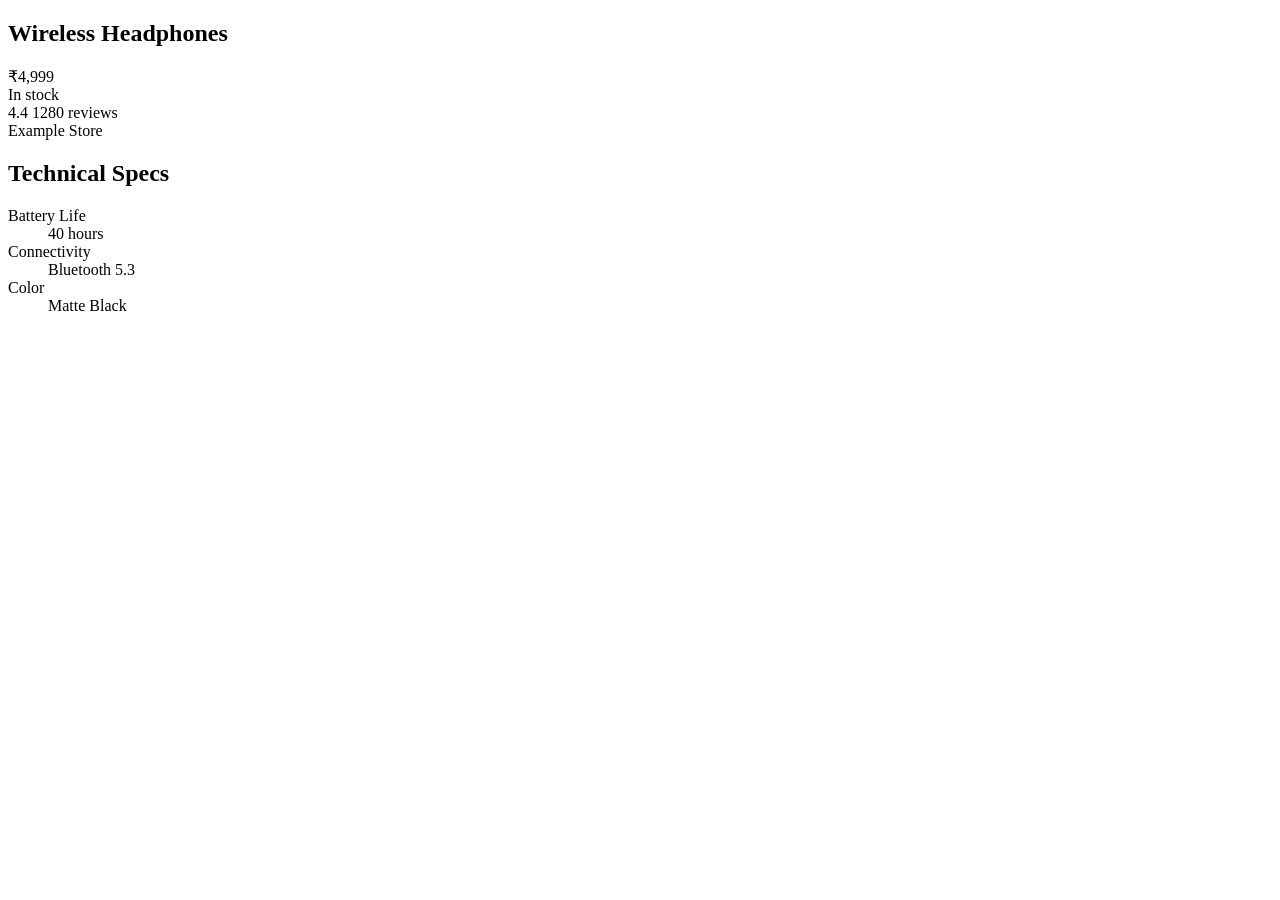
==== fixtures/product_v2.html @ f0238b8d "Initial commit: MarketScout autonomous web-data monitoring and self-healing platform" ====
<!DOCTYPE html>
<html lang="en">
<head>
  <meta charset="UTF-8">
  <title>Wireless Headphones Redesign - Example Store</title>
  <script type="application/ld+json">
  {
    "@context": "https://schema.org/",
    "@type": "Product",
    "name": "Wireless Headphones",
    "image": "https://example.com/images/headphones.jpg",
    "description": "High performance noise cancelling wireless headphones",
    "brand": {
      "@type": "Brand",
      "name": "Example Store"
    },
    "offers": {
      "@type": "Offer",
      "price": "4999",
      "priceCurrency": "INR",
      "availability": "https://schema.org/InStock",
      "url": "https://demo.local/products/wireless-headphones"
    },
    "aggregateRating": {
      "@type": "AggregateRating",
      "ratingValue": "4.4",
      "reviewCount": "1280"
    }
  }
  </script>
</head>
<body>
  <main class="v2-layout">
    <section class="hero">
      <h1 data-testid="product-title" itemprop="name">Wireless Headphones</h1>
      <div data-testid="price-wrapper">
        <meta itemprop="price" content="4999" />
        <span data-testid="price">₹4,999</span>
        <meta itemprop="priceCurrency" content="INR" />
      </div>
      <div data-testid="stock-badge">
        <span data-testid="availability" itemprop="availability">In stock</span>
      </div>
      <div class="reviews" data-testid="rating-container" itemprop="aggregateRating" itemscope itemtype="https://schema.org/AggregateRating">
        <span data-testid="rating" itemprop="ratingValue">4.4</span>
        <span data-testid="review-count" itemprop="reviewCount">1280 reviews</span>
      </div>
      <div data-testid="seller-box">
        <span data-testid="seller" itemprop="brand">Example Store</span>
      </div>
    </section>
    <section class="details">
      <h2>Technical Specs</h2>
      <dl data-testid="specs">
        <dt>Battery Life</dt><dd>40 hours</dd>
        <dt>Connectivity</dt><dd>Bluetooth 5.3</dd>
        <dt>Color</dt><dd>Matte Black</dd>
      </dl>
    </section>
  </main>
</body>
</html>
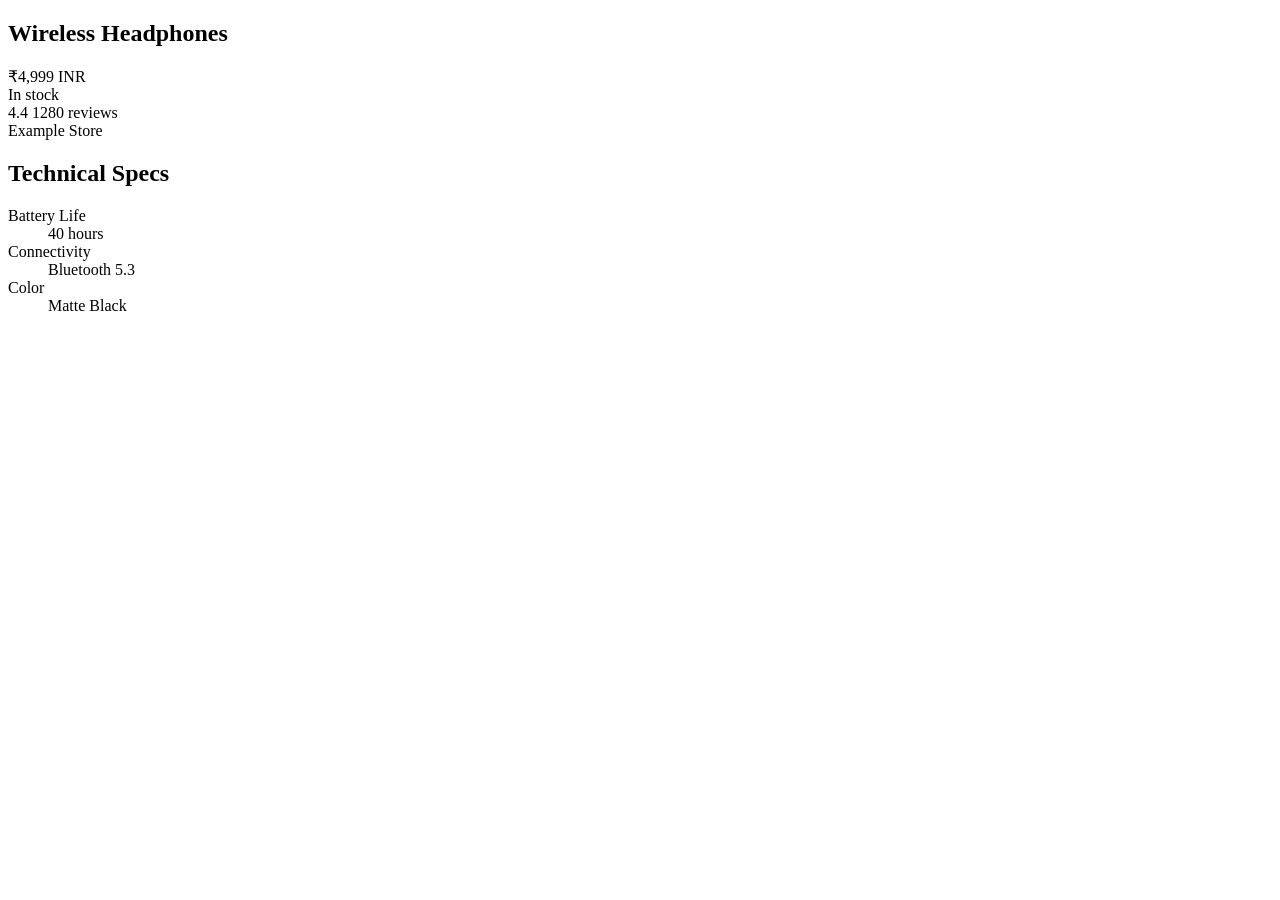
==== commit 28451403: "feat: multi-dataset live scraping, versioned rule bundles, and autonomous self-healing architecture" ====
--- a/fixtures/product_v2.html
+++ b/fixtures/product_v2.html
@@ -3,45 +3,20 @@
 <head>
   <meta charset="UTF-8">
   <title>Wireless Headphones Redesign - Example Store</title>
-  <script type="application/ld+json">
-  {
-    "@context": "https://schema.org/",
-    "@type": "Product",
-    "name": "Wireless Headphones",
-    "image": "https://example.com/images/headphones.jpg",
-    "description": "High performance noise cancelling wireless headphones",
-    "brand": {
-      "@type": "Brand",
-      "name": "Example Store"
-    },
-    "offers": {
-      "@type": "Offer",
-      "price": "4999",
-      "priceCurrency": "INR",
-      "availability": "https://schema.org/InStock",
-      "url": "https://demo.local/products/wireless-headphones"
-    },
-    "aggregateRating": {
-      "@type": "AggregateRating",
-      "ratingValue": "4.4",
-      "reviewCount": "1280"
-    }
-  }
-  </script>
 </head>
 <body>
   <main class="v2-layout">
     <section class="hero">
       <h1 data-testid="product-title" itemprop="name">Wireless Headphones</h1>
-      <div data-testid="price-wrapper">
-        <meta itemprop="price" content="4999" />
-        <span data-testid="price">₹4,999</span>
-        <meta itemprop="priceCurrency" content="INR" />
+      <!-- Redesigned layout: Custom amount container -->
+      <div class="cost-breakdown">
+        <span class="amount-val">₹4,999</span>
+        <span class="currency-tag">INR</span>
       </div>
       <div data-testid="stock-badge">
         <span data-testid="availability" itemprop="availability">In stock</span>
       </div>
-      <div class="reviews" data-testid="rating-container" itemprop="aggregateRating" itemscope itemtype="https://schema.org/AggregateRating">
+      <div class="reviews" data-testid="rating-container" itemprop="aggregateRating">
         <span data-testid="rating" itemprop="ratingValue">4.4</span>
         <span data-testid="review-count" itemprop="reviewCount">1280 reviews</span>
       </div>
